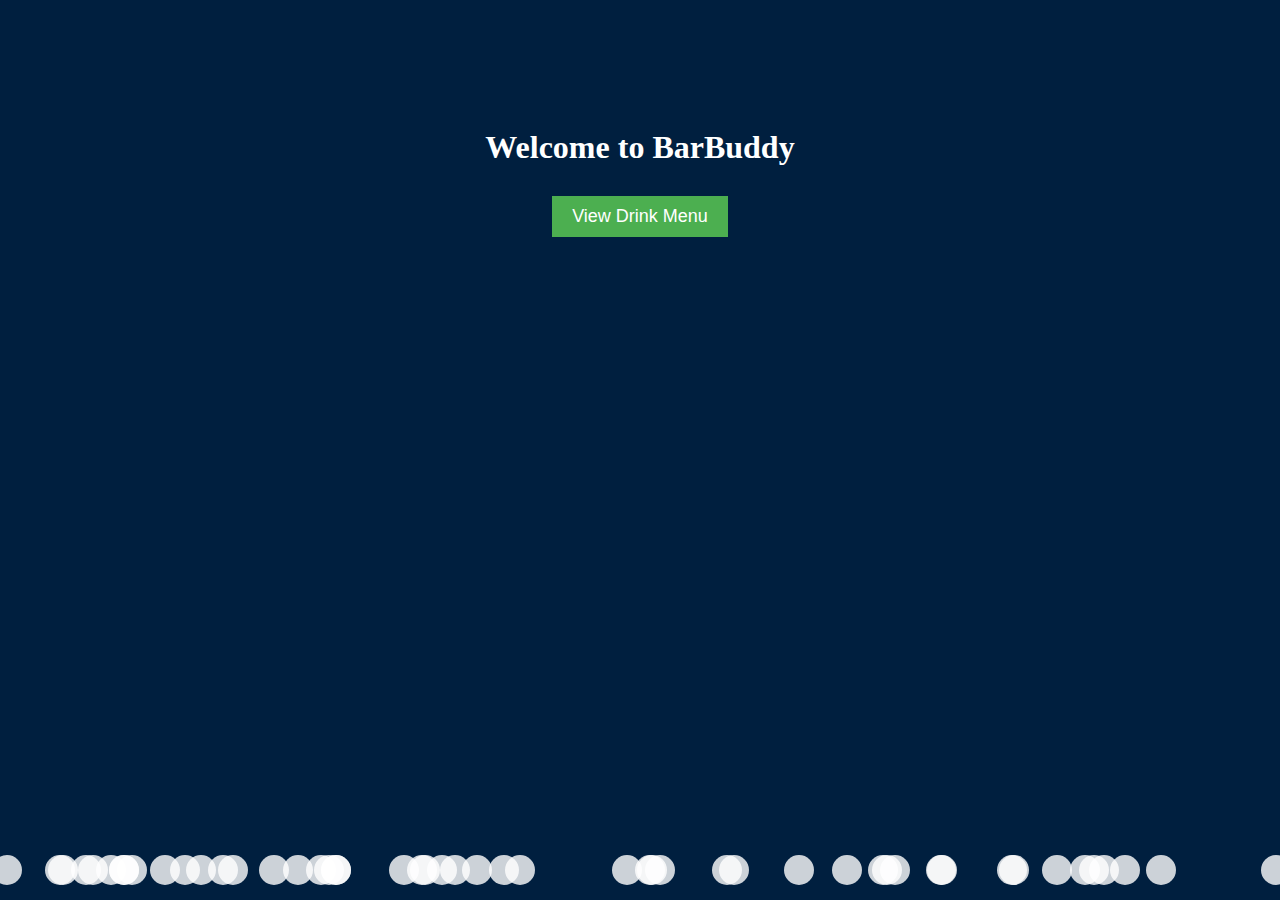
==== templates/landing_page.html @ 572cac0a "Added HTML files" ====
<!DOCTYPE html>
<html>
<head>
    <title>Barbuddy's Opening Page</title>
    <style>
        body {
            text-align: center;
            padding-top: 100px;
            background-color: #001f3f; /* Darker blue */
            overflow: hidden;
        }
        h1 {
            margin-bottom: 30px;
            color: white;
        }
        .button {
            padding: 10px 20px;
            font-size: 18px;
            background-color: #4CAF50;
            color: white;
            border: none;
            cursor: pointer;
        }
        .bubble {
            position: absolute;
            bottom: 0;
            width: 30px; /* Smaller bubble size */
            height: 30px; /* Smaller bubble size */
            border-radius: 50%;
            background-color: rgba(255, 255, 255, 0.8);
            animation: bubble-rise 4s linear infinite; /* Continuous animation */
            transform: translate(-50%, -50%); /* Center the bubble */
            z-index: -1; /* Push the bubbles behind the content */
        }
        .button.clicked {
            animation: bubble-rise 8s linear infinite; /* Slower animation after button click */
        }
        @keyframes bubble-rise {
            0% {
                bottom: 0;
                opacity: 0; /* Start with zero opacity */
                transform: translateX(-50%) scale(0); /* Start with zero size */
            }
            50% {
                opacity: 1; /* Increase opacity halfway */
                transform: translateX(-50%) scale(1); /* Grow to full size */
            }
            100% {
                bottom: 100vh;
                opacity: 0; /* Fade out at the top */
                transform: translateX(-50%) scale(0); /* Shrink to zero size */
            }
        }
    </style>
</head>
<body>
    <h1>Welcome to BarBuddy</h1>
    <button class="button" onclick="viewDrinkMenu()">View Drink Menu</button>

    <script>
        function viewDrinkMenu() {
            document.querySelector('.button').classList.add('clicked');
            setTimeout(() => {
                window.location.href = "index.html";
            }, 500);
        }
    </script>

    <script>
        createBubbles();

        function createBubbles() {
            for (let i = 0; i < 50; i++) { /* Increased number of bubbles */
                const bubble = document.createElement('div');
                bubble.classList.add('bubble');
                bubble.style.left = Math.random() * 100 + 'vw';
                bubble.style.animationDelay = Math.random() * 3 + 's'; /* Staggered animation delays */
                document.body.appendChild(bubble);
            }
        }
    </script>
</body>
</html>
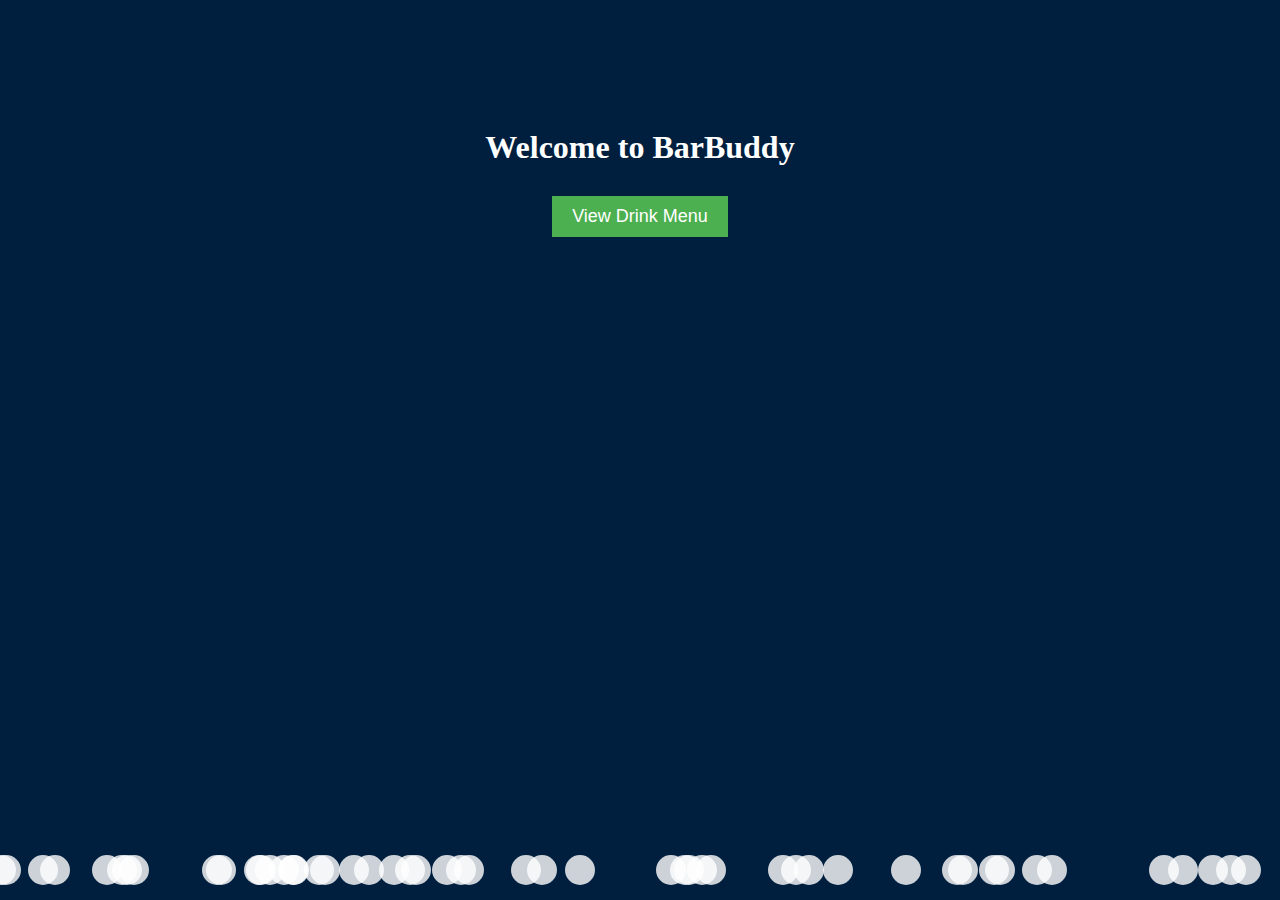
==== commit 352bc47f: "Quick refactor to orgnize styles" ====
--- a/templates/landing_page.html
+++ b/templates/landing_page.html
@@ -1,57 +1,10 @@
 <!DOCTYPE html>
 <html>
+
+<link rel="stylesheet" href="../static/css/landing_page.css">
+
 <head>
     <title>Barbuddy's Opening Page</title>
-    <style>
-        body {
-            text-align: center;
-            padding-top: 100px;
-            background-color: #001f3f; /* Darker blue */
-            overflow: hidden;
-        }
-        h1 {
-            margin-bottom: 30px;
-            color: white;
-        }
-        .button {
-            padding: 10px 20px;
-            font-size: 18px;
-            background-color: #4CAF50;
-            color: white;
-            border: none;
-            cursor: pointer;
-        }
-        .bubble {
-            position: absolute;
-            bottom: 0;
-            width: 30px; /* Smaller bubble size */
-            height: 30px; /* Smaller bubble size */
-            border-radius: 50%;
-            background-color: rgba(255, 255, 255, 0.8);
-            animation: bubble-rise 4s linear infinite; /* Continuous animation */
-            transform: translate(-50%, -50%); /* Center the bubble */
-            z-index: -1; /* Push the bubbles behind the content */
-        }
-        .button.clicked {
-            animation: bubble-rise 8s linear infinite; /* Slower animation after button click */
-        }
-        @keyframes bubble-rise {
-            0% {
-                bottom: 0;
-                opacity: 0; /* Start with zero opacity */
-                transform: translateX(-50%) scale(0); /* Start with zero size */
-            }
-            50% {
-                opacity: 1; /* Increase opacity halfway */
-                transform: translateX(-50%) scale(1); /* Grow to full size */
-            }
-            100% {
-                bottom: 100vh;
-                opacity: 0; /* Fade out at the top */
-                transform: translateX(-50%) scale(0); /* Shrink to zero size */
-            }
-        }
-    </style>
 </head>
 <body>
     <h1>Welcome to BarBuddy</h1>
--- a/static/css/landing_page.css
+++ b/static/css/landing_page.css
@@ -0,0 +1,48 @@
+body {
+    text-align: center;
+    padding-top: 100px;
+    background-color: #001f3f; /* Darker blue */
+    overflow: hidden;
+}
+h1 {
+    margin-bottom: 30px;
+    color: white;
+}
+.button {
+    padding: 10px 20px;
+    font-size: 18px;
+    background-color: #4CAF50;
+    color: white;
+    border: none;
+    cursor: pointer;
+}
+.bubble {
+    position: absolute;
+    bottom: 0;
+    width: 30px; /* Smaller bubble size */
+    height: 30px; /* Smaller bubble size */
+    border-radius: 50%;
+    background-color: rgba(255, 255, 255, 0.8);
+    animation: bubble-rise 4s linear infinite; /* Continuous animation */
+    transform: translate(-50%, -50%); /* Center the bubble */
+    z-index: -1; /* Push the bubbles behind the content */
+}
+.button.clicked {
+    animation: bubble-rise 8s linear infinite; /* Slower animation after button click */
+}
+@keyframes bubble-rise {
+    0% {
+        bottom: 0;
+        opacity: 0; /* Start with zero opacity */
+        transform: translateX(-50%) scale(0); /* Start with zero size */
+    }
+    50% {
+        opacity: 1; /* Increase opacity halfway */
+        transform: translateX(-50%) scale(1); /* Grow to full size */
+    }
+    100% {
+        bottom: 100vh;
+        opacity: 0; /* Fade out at the top */
+        transform: translateX(-50%) scale(0); /* Shrink to zero size */
+    }
+}